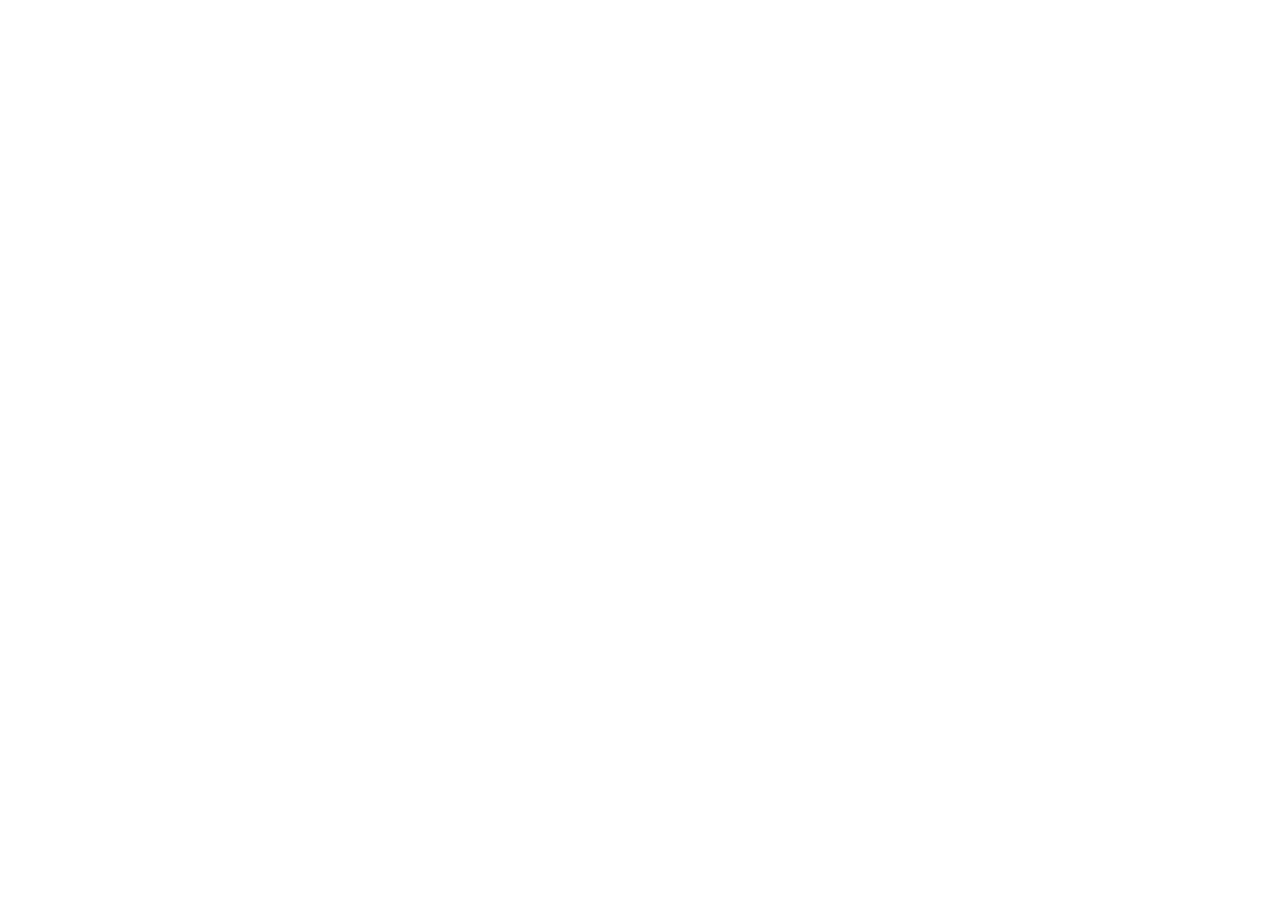
==== index.html @ e3ab3b0e "add index.html" ====
<!DOCTYPE html>
<html lang="de">
<head>
    <meta charset="UTF-8">
    <meta name="viewport" content="width=device-width, initial-scale=1.0">
    <title>Document</title>
</head>
<body>
    <script src="javascript/index.js"></script>
</body>
</html>
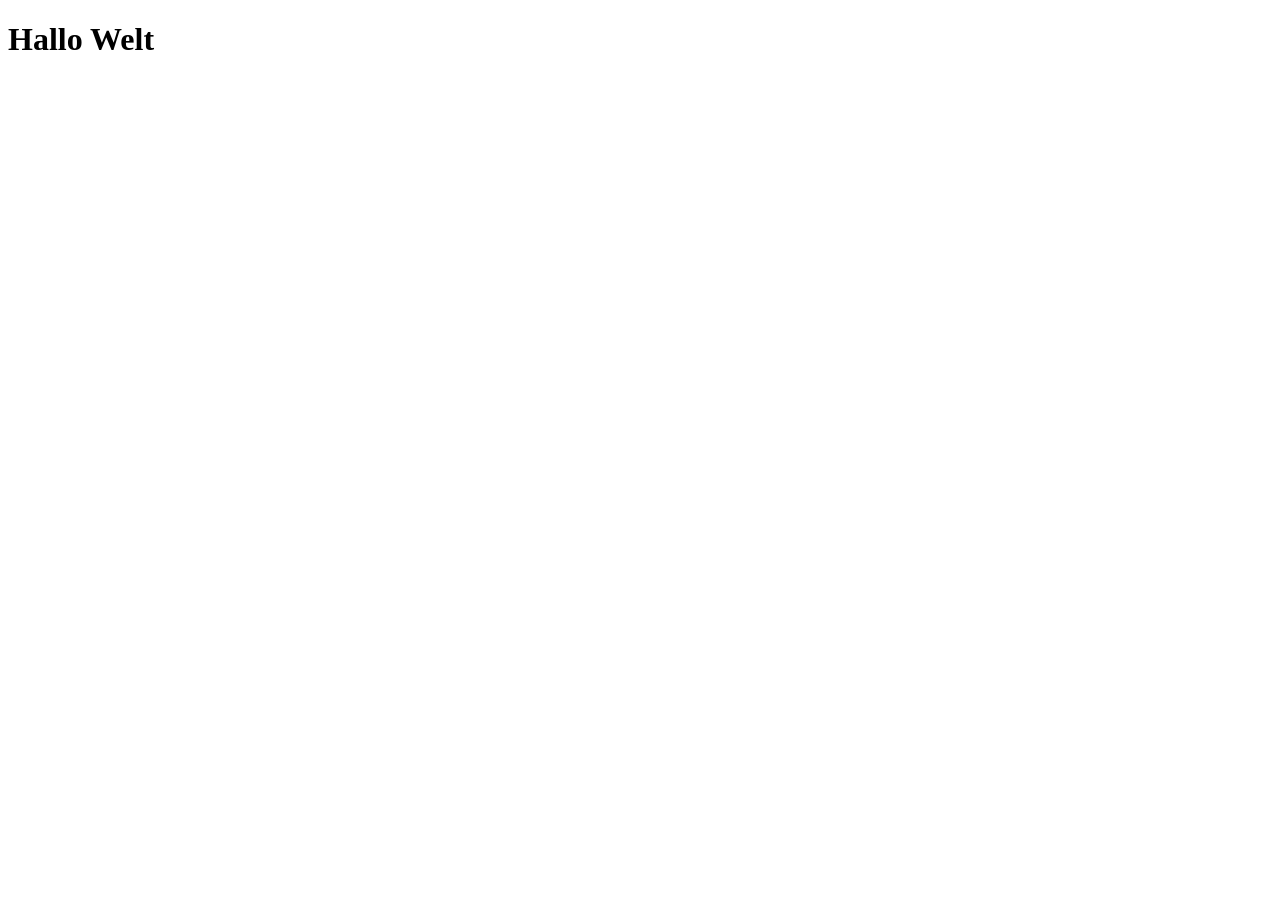
==== commit 2a268dda: "Back to Beginning" ====
--- a/index.html
+++ b/index.html
@@ -3,9 +3,10 @@
 <head>
     <meta charset="UTF-8">
     <meta name="viewport" content="width=device-width, initial-scale=1.0">
-    <title>Document</title>
+    <title>JavaScript Test</title>
 </head>
 <body>
+    <h1>Hallo Welt</h1>
     <script src="javascript/index.js"></script>
 </body>
 </html>
